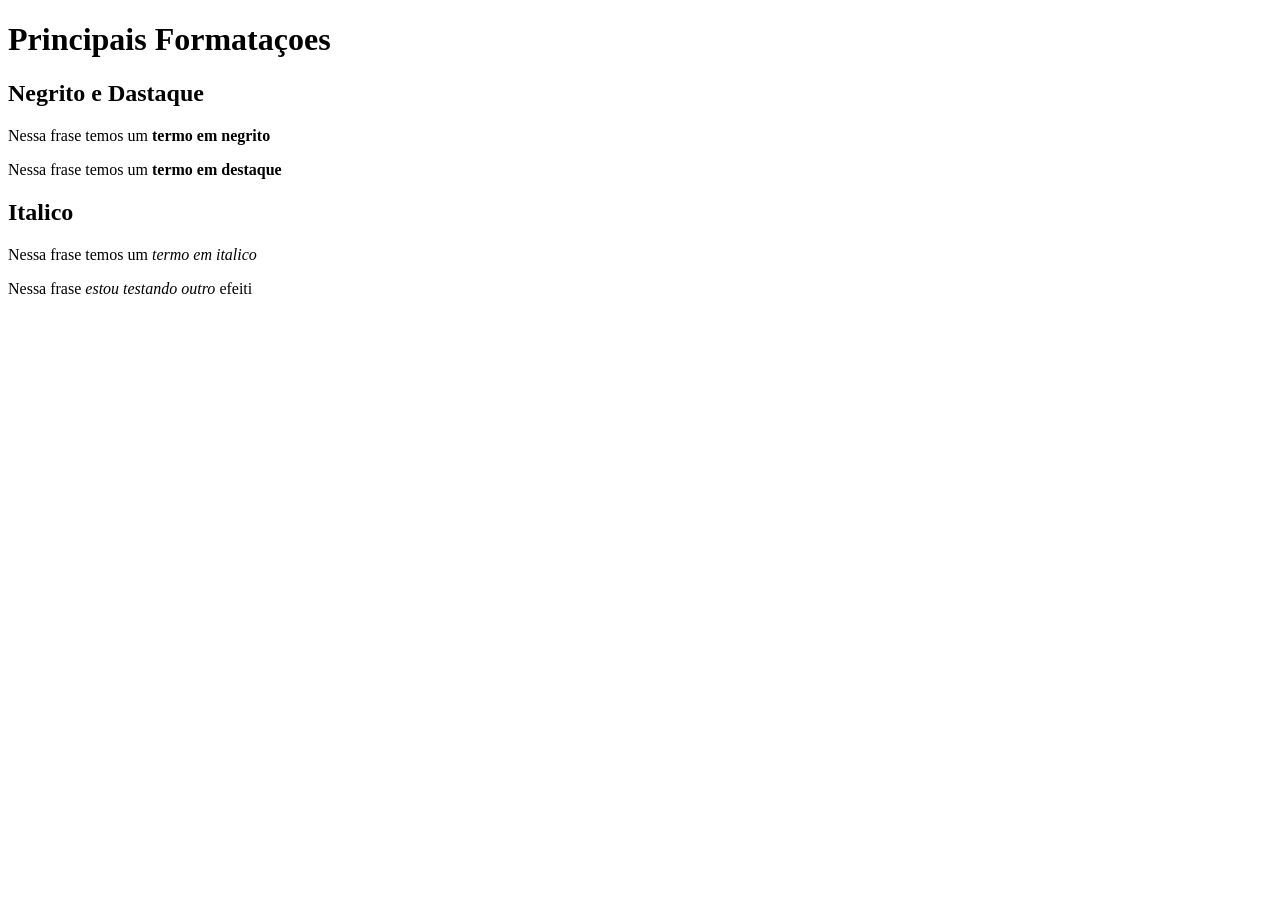
==== Ex006/index.html @ 5f4439c8 "Aula 0.1c" ====
<!DOCTYPE html>
<html lang="pt-br">
<head>
    <meta charset="UTF-8">
    <meta name="viewport" content="width=device-width, initial-scale=1.0">
    <title>Formatação de texto</title>
</head>
<body>
    <h1>Principais Formataçoes</h1>
    <h2>Negrito e Dastaque</h2>
    <p>Nessa frase temos um <b>termo em negrito</b></p>
    <p>Nessa frase temos um <strong>termo em destaque</strong></p>
    <h2>Italico</h2>
    <p>Nessa frase temos um <i>termo em italico</i></p>
    <p>Nessa frase <em>estou testando outro</em> efeiti</p>
    
</body>
</html>
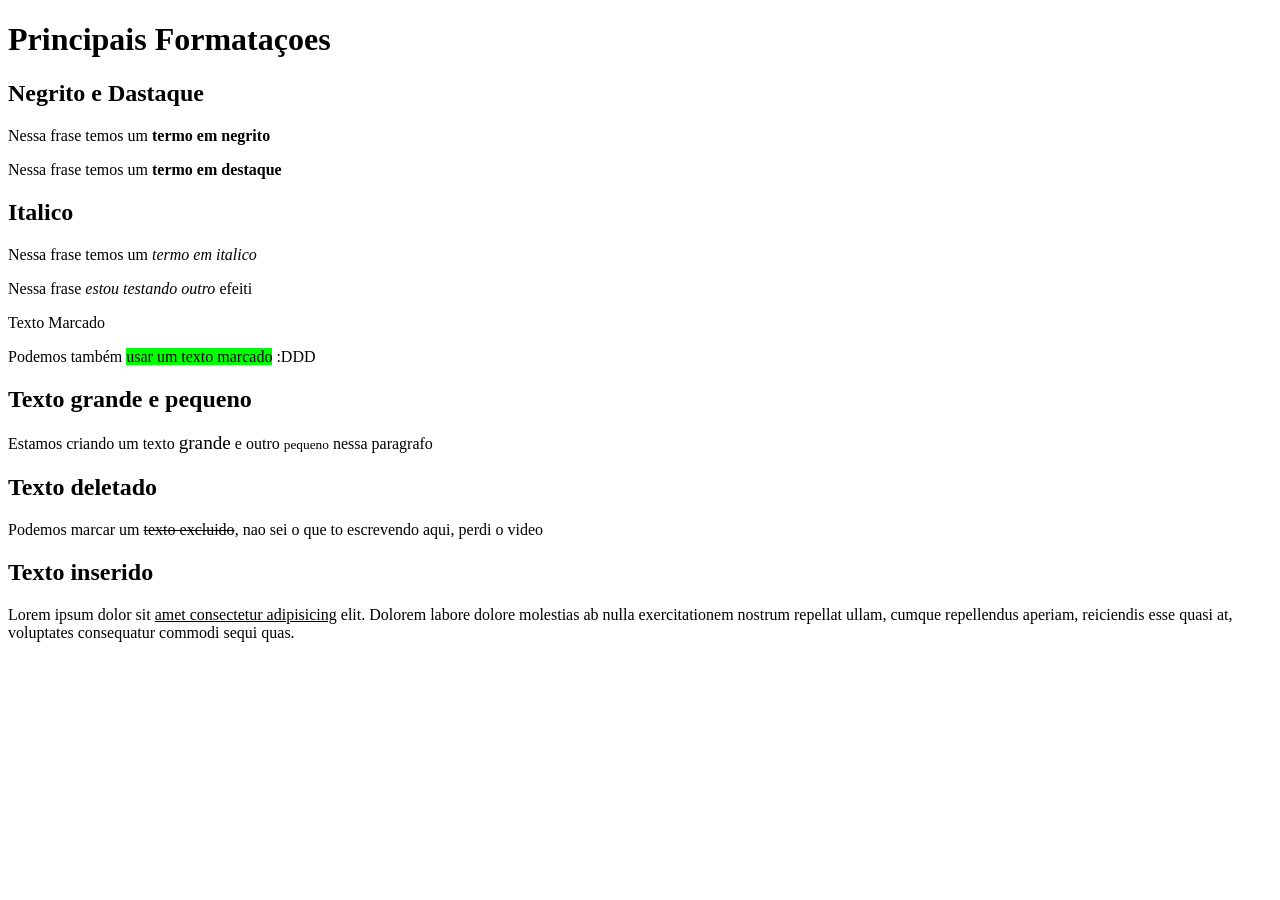
==== commit b22fa1f3: "Aula 0.1d" ====
--- a/Ex006/index.html
+++ b/Ex006/index.html
@@ -13,6 +13,13 @@
     <h2>Italico</h2>
     <p>Nessa frase temos um <i>termo em italico</i></p>
     <p>Nessa frase <em>estou testando outro</em> efeiti</p>
-    
+    <head>Texto Marcado</head>
+    <p>Podemos também <mark style="background-color: lime;">usar um texto marcado</mark> :DDD</p>
+    <h2>Texto grande e pequeno</h2>
+    <p>Estamos criando um texto <big>grande</big> e outro <small>pequeno</small> nessa paragrafo</p>
+    <h2>Texto deletado</h2>
+    <p>Podemos marcar um <del>texto excluido</del>, nao sei o que to escrevendo aqui, perdi o video</p>
+    <h2>Texto inserido</h2>
+    <p>Lorem ipsum dolor sit <ins>amet consectetur adipisicing</ins> elit. Dolorem labore dolore molestias ab nulla exercitationem nostrum repellat ullam, cumque repellendus aperiam, reiciendis esse quasi at, voluptates consequatur commodi sequi quas.</p>
 </body>
 </html>
